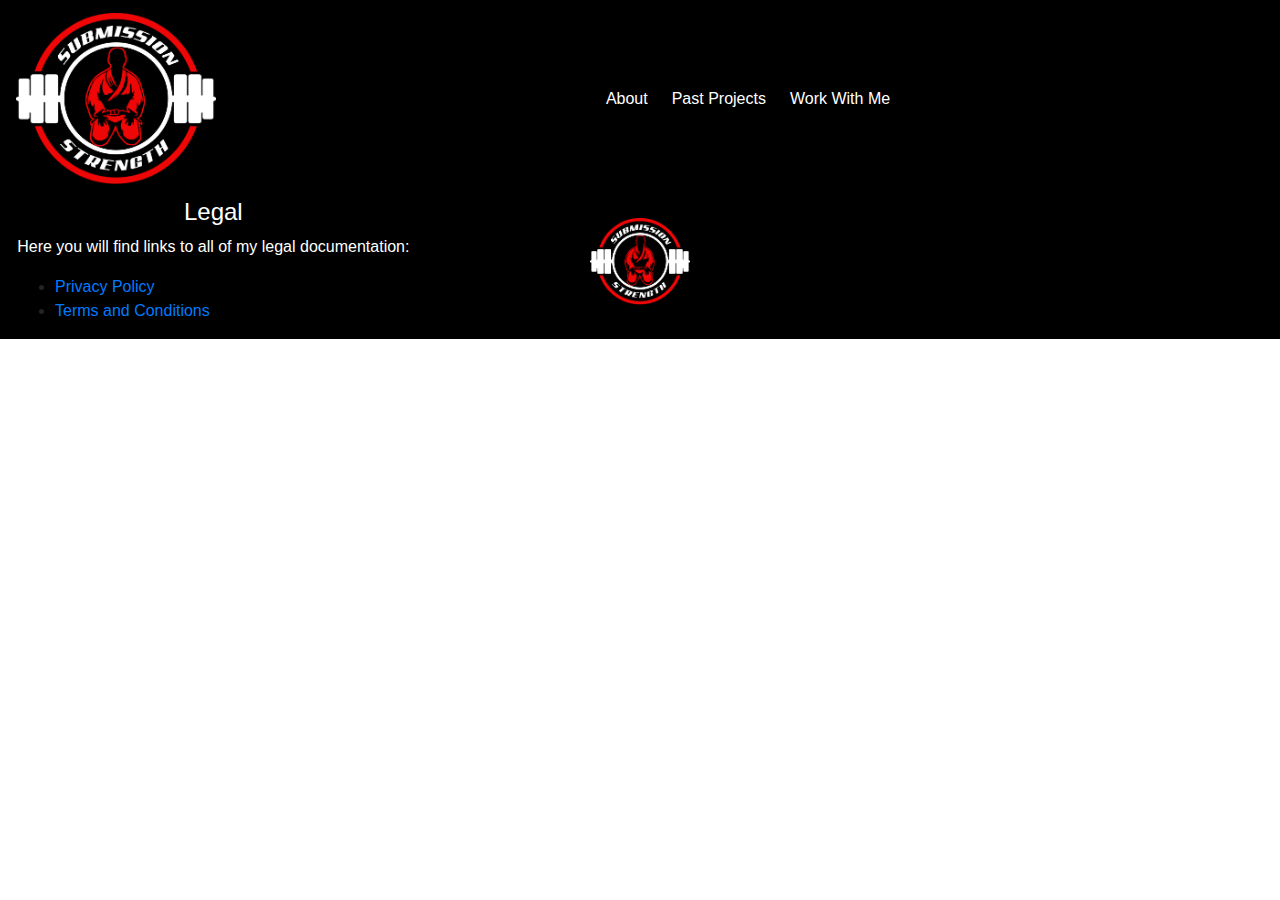
==== index.html @ 0ffbae0b "basic structure with responsive navbar and footer" ====
<!DOCTYPE html>
<html lang="en">

<head>
    <meta charset="UTF-8">
    <meta name="viewport" content="width=device-width, initial-scale=1.0">
    <meta http-equiv="X-UA-Compatible" content="ie=edge">
    <title>Submission Strength</title>
    <link rel="stylesheet" href="https://stackpath.bootstrapcdn.com/bootstrap/4.4.1/css/bootstrap.min.css" type="text/css" />
    <link rel="stylesheet" href="assets/css/style.css" type="text/css" />
    <link rel="stylesheet" href="https://stackpath.bootstrapcdn.com/font-awesome/4.7.0/css/font-awesome.min.css" type="text/css" />
</head>

<body>

    <!---------------------------NAV--------------------------->

    <nav class="navbar navbar-expand-md navbar-dark bg-custom">
        <a href="#" class="navbar-brand">
            <img src="assets/images/ssLogo.png"></img>
        </a>
        <button class="navbar-toggler" data-toggle="collapse" data-target="#navbarMenu">
            <span class="navbar-toggler-icon"></span>
        </button>
        <div class="collapse navbar-collapse" id="navbarMenu">
            <ul class="navbar-nav mx-auto ">
                <li class="list-inline-item">
                    <a href="#" class="nav-link">About</a>
                </li>
                <li class="list-inline-item">
                    <a href="#" class="nav-link">Past Projects</a>
                </li>
                <li class="list-inline-item">
                    <a href="#" class="nav-link">Work With Me</a>
                </li>
            </ul>
        </div>
    </nav>

    <!---------------------------FOOTER--------------------------->


    <footer class="container-fluid">
        <div class="row">
            <div class="col-sm-12 col-xl-4">
                <h4 class="footer-heading">Legal</h4>
                <p class="footer-paragraph">
                    Here you will find links to all of my legal documentation:
                </p>
                <ul class="legal-links">
                    <li>
                        <a href="#">Privacy Policy</a>
                    </li>
                    <li>
                        <a href="#">Terms and Conditions</a>
                    </li>
                </ul>
            </div>
            <div class="col-sm-12 col-xl-4 footer-section">
                <img class="footer-logo" src="assets/images/ssLogo.png">
            </div>
            
        </div>
    </footer>


    <script src="https://code.jquery.com/jquery-3.2.1.slim.min.js" integrity="sha384-KJ3o2DKtIkvYIK3UENzmM7KCkRr/rE9/Qpg6aAZGJwFDMVNA/GpGFF93hXpG5KkN" crossorigin="anonymous"></script>
    <script src="https://cdnjs.cloudflare.com/ajax/libs/popper.js/1.12.9/umd/popper.min.js" integrity="sha384-ApNbgh9B+Y1QKtv3Rn7W3mgPxhU9K/ScQsAP7hUibX39j7fakFPskvXusvfa0b4Q" crossorigin="anonymous"></script>
    <script src="https://maxcdn.bootstrapcdn.com/bootstrap/4.0.0/js/bootstrap.min.js" integrity="sha384-JZR6Spejh4U02d8jOt6vLEHfe/JQGiRRSQQxSfFWpi1MquVdAyjUar5+76PVCmYl" crossorigin="anonymous"></script>
</body>

</html>
---- assets/css/style.css ----
body {
    padding: 0;
    margin: 0;
}

/*-------------------------------NAV------------------------*/

.bg-custom {
    background-color: #000;
}



.navbar-brand img {
    width: 200px;
    height: auto;
}

.navbar-dark .navbar-nav .nav-link {
    color: #fff !important;
}

/*-------------------------------FOOTER------------------------*/

footer {
    padding: 0;
    margin: 0;
    background-color: #000;
}

footer img {
    width: 100px;
    height: auto;
    padding-top: 20px;
}

.footer-section {
    text-align: center;
}

.footer-heading {
    color: #fff;
    text-align: center;
}

.footer-paragraph {
    color: #fff;
    text-align: center;
}
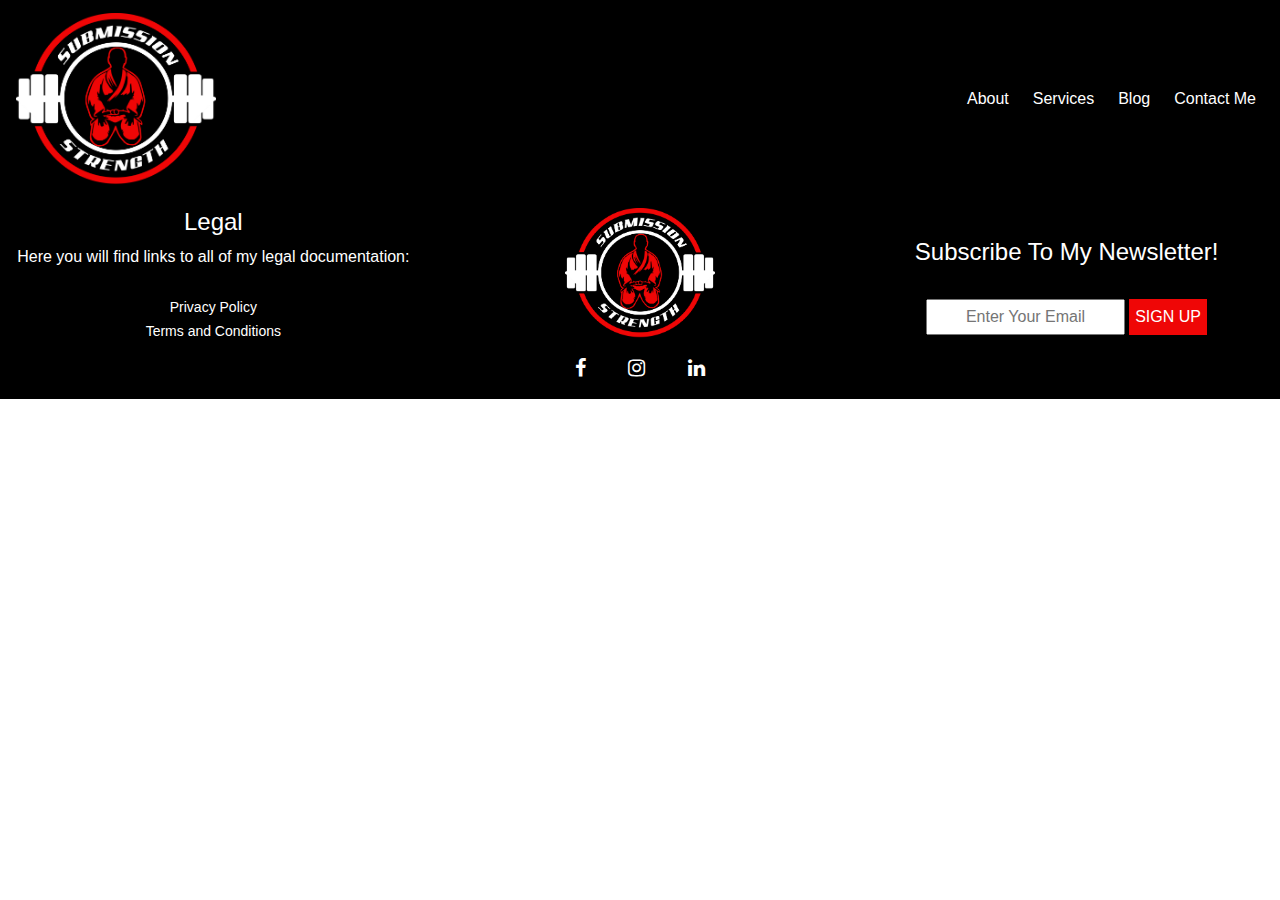
==== commit b67b017e: "navbar and footer completed" ====
--- a/index.html
+++ b/index.html
@@ -16,22 +16,26 @@
     <!---------------------------NAV--------------------------->
 
     <nav class="navbar navbar-expand-md navbar-dark bg-custom">
-        <a href="#" class="navbar-brand">
-            <img src="assets/images/ssLogo.png"></img>
+        <a href="index.html" class="navbar-brand">
+            <img src="assets/images/ssLogo.png" alt="Company Logo">
         </a>
         <button class="navbar-toggler" data-toggle="collapse" data-target="#navbarMenu">
             <span class="navbar-toggler-icon"></span>
         </button>
         <div class="collapse navbar-collapse" id="navbarMenu">
-            <ul class="navbar-nav mx-auto ">
+            <ul class="navbar-nav ml-auto ">
                 <li class="list-inline-item">
                     <a href="#" class="nav-link">About</a>
                 </li>
                 <li class="list-inline-item">
-                    <a href="#" class="nav-link">Past Projects</a>
+                    <a href="#" class="nav-link">Services</a>
                 </li>
                 <li class="list-inline-item">
-                    <a href="#" class="nav-link">Work With Me</a>
+                    <a href="#" class="nav-link">Blog</a>
+                </li>
+                </li>
+                <li class="list-inline-item">
+                    <a href="#" class="nav-link">Contact Me</a>
                 </li>
             </ul>
         </div>
@@ -42,7 +46,7 @@
 
     <footer class="container-fluid">
         <div class="row">
-            <div class="col-sm-12 col-xl-4">
+            <div class="footer-section col-sm-12 col-xl-4">
                 <h4 class="footer-heading">Legal</h4>
                 <p class="footer-paragraph">
                     Here you will find links to all of my legal documentation:
@@ -57,9 +61,35 @@
                 </ul>
             </div>
             <div class="col-sm-12 col-xl-4 footer-section">
-                <img class="footer-logo" src="assets/images/ssLogo.png">
+                <img class="footer-logo" src="assets/images/ssLogo.png" alt="Company Logo">
+                <ul class="social-links">
+                    <li class="list-inline-item">
+                        <a href="#" target="_blank">
+                            <i class="fa fa-facebook" aria-hidden="true"></i>
+                            <span class="sr-only">Facebook</span>
+                        </a>
+                    </li>
+                    <li class="list-inline-item">
+                        <a href="#" target="_blank">
+                            <i class="fa fa-instagram" aria-hidden="true"></i>
+                            <span class="sr-only">Instagram</span>
+                        </a>
+                    </li>
+                    <li class="list-inline-item">
+                        <a href="#" target="_blank">
+                            <i class="fa fa-linkedin" aria-hidden="true"></i>
+                            <span class="sr-only">LinkedIn</span>
+                        </a>
+                    </li>
+                </ul>
             </div>
-            
+            <div class="col-sm-12 col-xl-4 footer-section">
+                <form method="post">
+                    <h4 class="footer-heading">Subscribe To My Newsletter!</h4><br>
+                    <input type="text" name="email" placeholder="Enter Your Email" required/>
+                    <button class="news-btn" type="submit" name="submit">SIGN UP</button>
+                </form>
+            </div>
         </div>
     </footer>
 
--- a/assets/css/style.css
+++ b/assets/css/style.css
@@ -20,25 +20,29 @@
     color: #fff !important;
 }
 
+
+.navbar .navbar-nav li a {
+    padding: 10px;
+    text-align: right;
+}
 /*-------------------------------FOOTER------------------------*/
 
 footer {
     padding: 0;
     margin: 0;
     background-color: #000;
+    position: fixed;
 }
 
 footer img {
-    width: 100px;
+    width: 150px;
     height: auto;
-    padding-top: 20px;
+    padding-top: 10px;
 }
 
-.footer-section {
-    text-align: center;
-}
 
 .footer-heading {
+    padding-top: 10px;
     color: #fff;
     text-align: center;
 }
@@ -47,3 +51,65 @@
     color: #fff;
     text-align: center;
 }
+
+.footer-section {
+    text-align: center;
+    padding: 0px 15px 0px 15px;
+    text-decoration: none;
+}
+
+
+.footer-section .social-links {
+    padding: 15px 0px 0px 0px;
+}
+
+.footer-section .social-links li a {
+    font-size: 20px;
+    padding-left: 15px;
+    padding-right: 15px;
+    color: #fff;
+    -webkit-transition: ease-in-out 0.25s;
+    -moz-transition: ease-in-out 0.25s;
+    -o-transition: ease-in-out 0.25s;
+}
+
+.footer-section .social-links li a:hover {
+    font-size: 25px;
+    color: #EF0606;
+}
+
+.footer-section .legal-links {
+    padding: 10px;
+    list-style-type: none;
+}
+
+
+.footer-section .legal-links  li a {
+    text-decoration: none;
+    font-size: 14px;
+    color: #fff;
+}
+
+.footer-section .legal-links  li a:hover {
+    text-decoration: underline;
+}
+
+
+form {
+    padding-top: 30px;
+    padding-bottom: 10px;
+}
+
+form input {
+    height: 36px;
+    width: 50%;
+    padding: 0px;
+    text-align: center;
+}
+
+.news-btn {
+    background-color: #EF0606;
+    color: #fff;
+    border: 1px solid #EF0606;
+    padding: 5px 5px 5px 5px;
+}